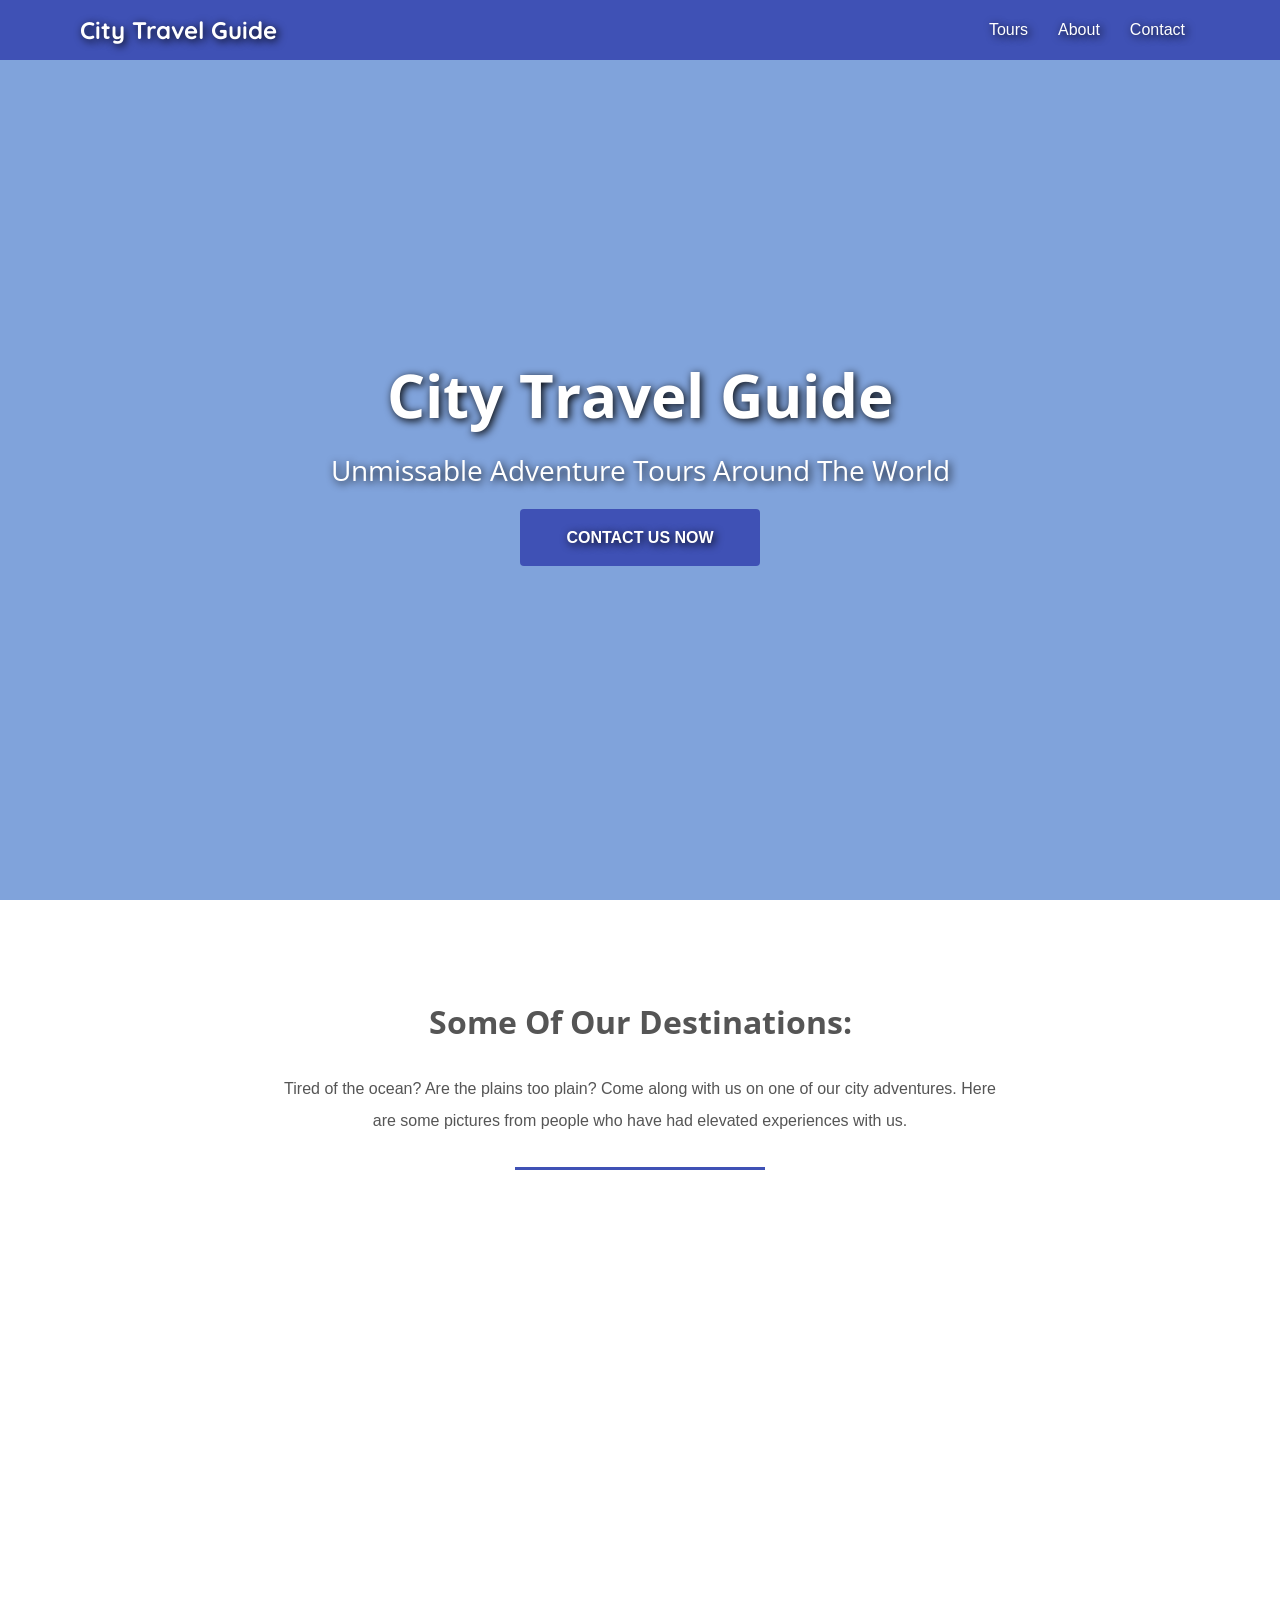
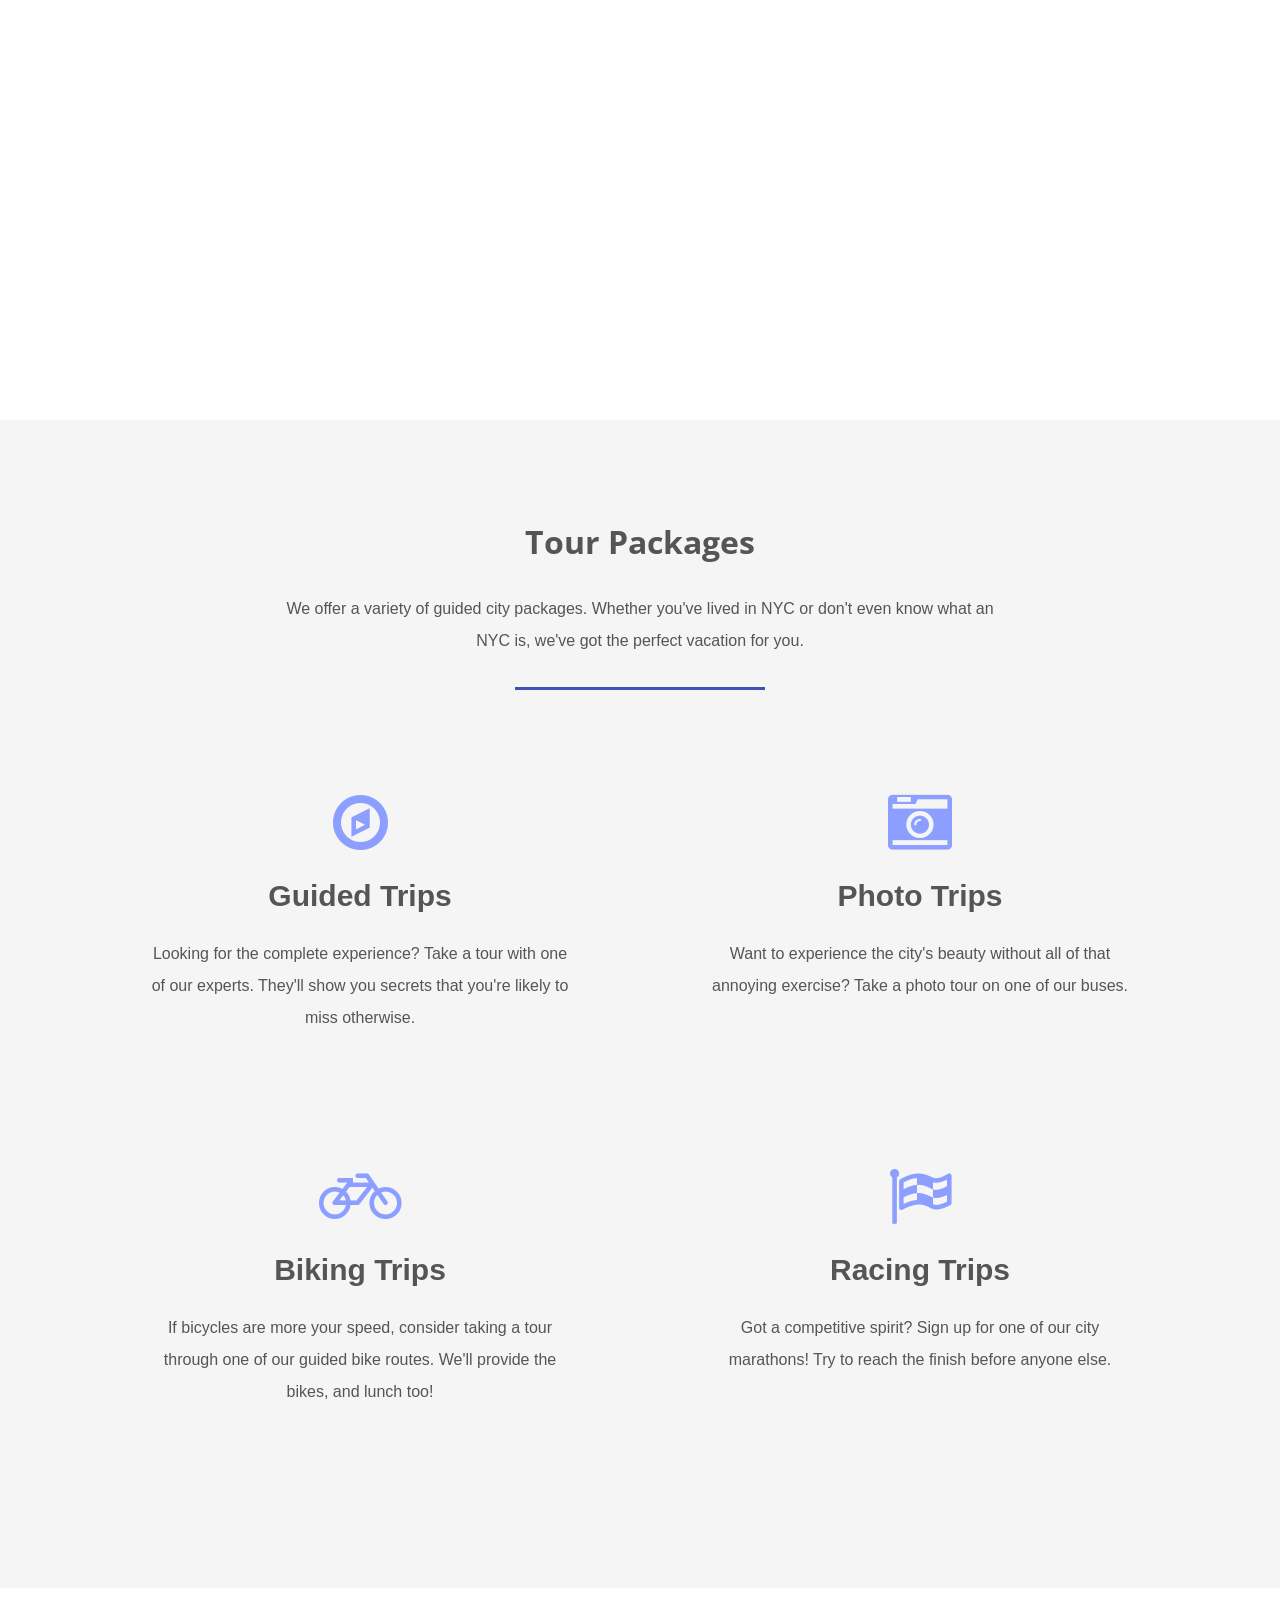
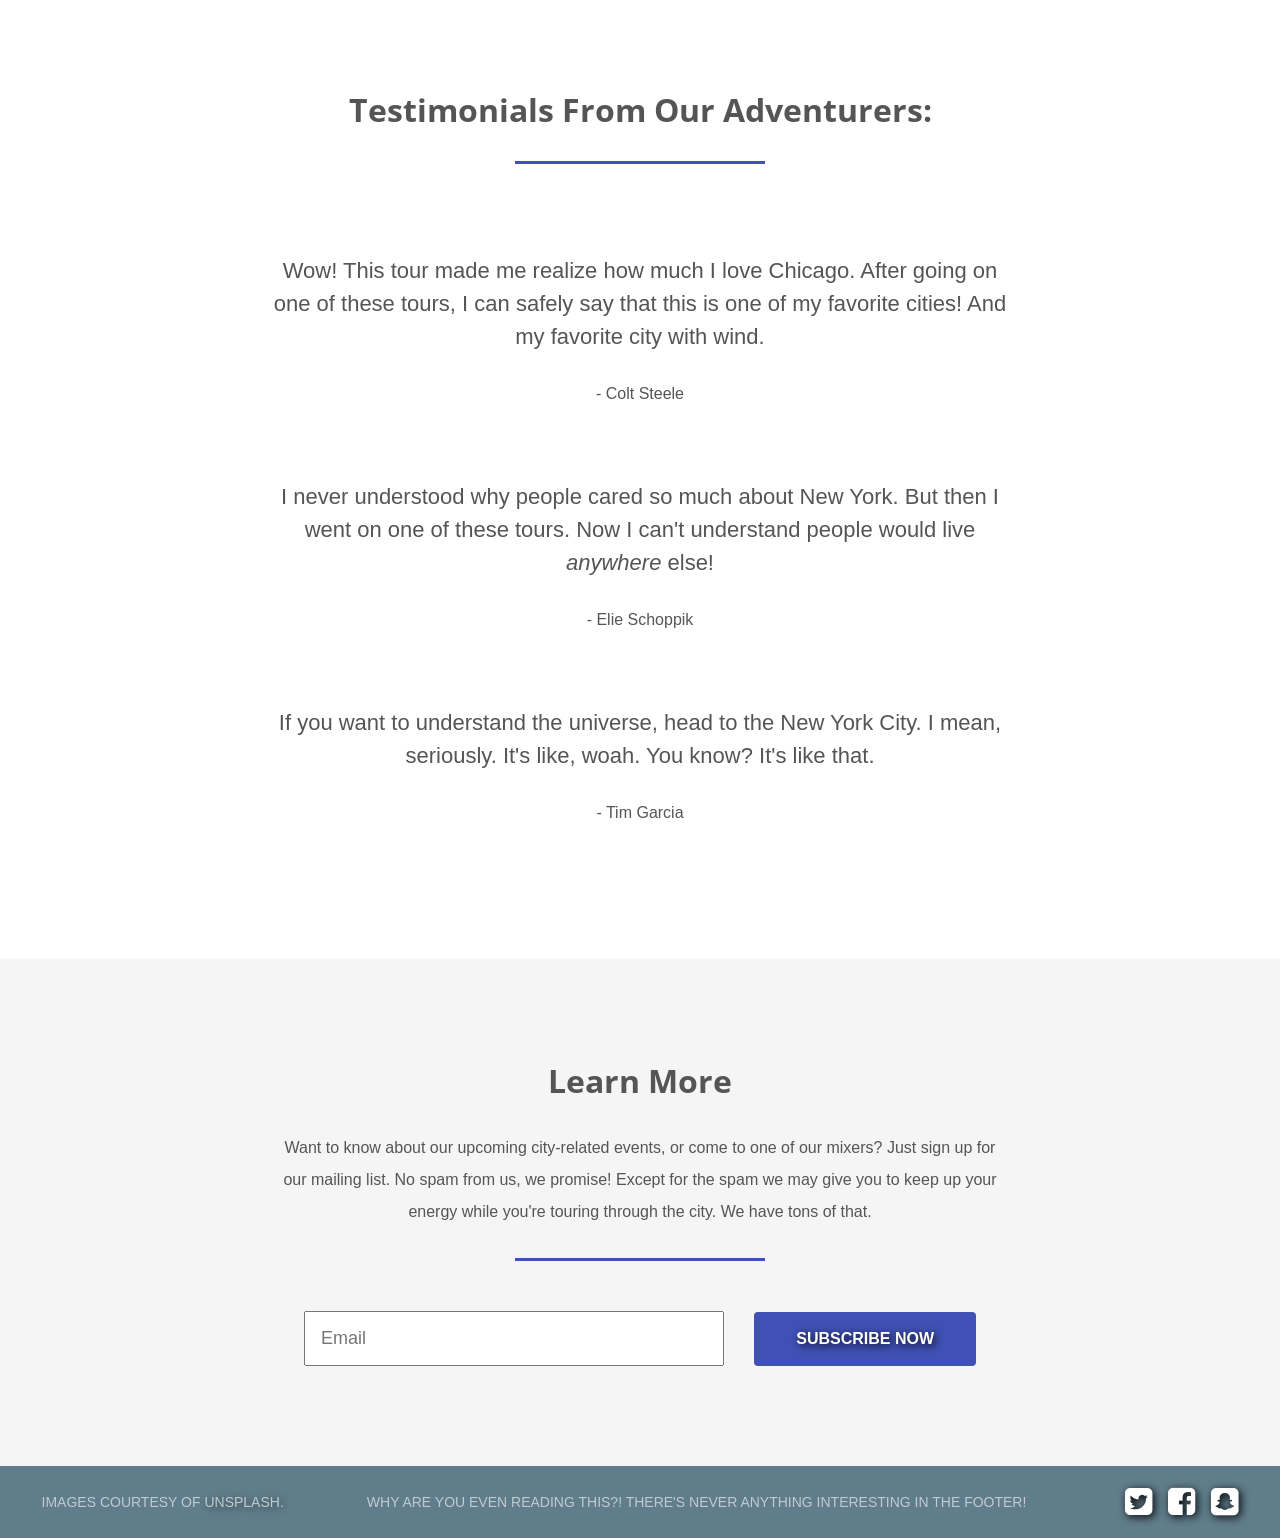
==== index.html @ 8837c8b8 "Rename CityTravelGuide.html to index.html" ====
<!DOCTYPE html>
<html>
<head>
  <meta charset="utf-8">
  <meta name="viewport" content="width=device-width, initial-scale=1">
  <title>City Travel Guide</title>
  <link href="https://fonts.googleapis.com/css?family=Open+Sans" rel="stylesheet">
  <link href="https://fonts.googleapis.com/css?family=Quicksand" rel="stylesheet">
  <link rel="stylesheet" href="https://maxcdn.bootstrapcdn.com/font-awesome/4.7.0/css/font-awesome.min.css">
  <link rel="stylesheet" href="assets/CSS/CityTravelGuide.css">
</head>
<body>
  <header>
    <h2><a href="#">City Travel Guide</a></h2>
    <nav>
      <li><a href="#">Tours</a></li>
      <li><a href="#">About</a></li>
      <li><a href="#">Contact</a></li>
    </nav>
  </header>

  <section class="hero">
    <div class="background-image" style="background-image: url(https://i.imgur.com/kTc1tSm.jpg);"></div>
    <div class="hero-content-area">
      <h1>City Travel Guide</h1>
      <h3>Unmissable Adventure Tours Around The World</h3>
      <a href="#" class="btn">Contact Us Now</a>
    </div>
  </section>
  
  <section class="destinations">
    <h3 class="title">Some of our destinations:</h3>
    <p>Tired of the ocean? Are the plains too plain? Come along with us on one of our city adventures. Here are some pictures from people who have had elevated experiences with us.</p>
    <hr>

    <ul class="grid">
      <li class="small" style="background-image: url(https://images.unsplash.com/photo-1519999482648-25049ddd37b1?ixlib=rb-0.3.5&ixid=eyJhcHBfaWQiOjEyMDd9&s=0471f46a1cda51342fdecf9a8c42349f&auto=format&fit=crop&w=626&q=80);"></li>
      <li class="large" style="background-image: url(https://images.unsplash.com/photo-1492541737557-dfd592c6e42d?ixlib=rb-0.3.5&ixid=eyJhcHBfaWQiOjEyMDd9&s=837bbb0356817575546856ea176ed1b9&auto=format&fit=crop&w=750&q=80);"></li>
      <li class="large" style="background-image: url(https://images.unsplash.com/photo-1493134799591-2c9eed26201a?ixlib=rb-0.3.5&ixid=eyJhcHBfaWQiOjEyMDd9&s=8fe9893cbf297598290eb9dc4b0aa6c7&auto=format&fit=crop&w=750&q=80);"></li>
      <li class="small" style="background-image: url(https://images.unsplash.com/photo-1449824913935-59a10b8d2000?ixlib=rb-0.3.5&ixid=eyJhcHBfaWQiOjEyMDd9&s=e038e4677f5af2f4a7c89fdf50963f50&auto=format&fit=crop&w=750&q=80);"></li>
    </ul>
  </section>

  <section class="packages">
    <h3 class="title">Tour Packages</h3>
    <p>We offer a variety of guided city packages. Whether you've lived in NYC or don't even know what an NYC is, we've got the perfect vacation for you.</p>
    <hr>

    <ul class="grid">
      <li>
        <i class="fa fa-compass fa-4x"></i>
        <h4>Guided Trips</h4>
        <p>Looking for the complete experience? Take a tour with one of our experts. They'll show you secrets that you're likely to miss otherwise.</p>
      </li>
      <li>
        <i class="fa fa-camera-retro fa-4x"></i>
        <h4>Photo Trips</h4>
        <p>Want to experience the city's beauty without all of that annoying exercise? Take a photo tour on one of our buses.</p>
      </li>
      <li>
        <i class="fa fa-bicycle fa-4x"></i>
        <h4>Biking Trips</h4>
        <p>If bicycles are more your speed, consider taking a tour through one of our guided bike routes. We'll provide the bikes, and lunch too!</p>
      </li>
      <li>
        <i class="fa fa-flag-checkered fa-4x"></i>
        <h4>Racing Trips</h4>
        <p>Got a competitive spirit? Sign up for one of our city marathons! Try to reach the finish before anyone else.</p>
      </li>
    </ul>
  </section>

  <section class="testimonials">
    <h3 class="title">Testimonials from our adventurers:</h3>
    <hr>
    <p class="quote">Wow! This tour made me realize how much I love Chicago. After going on one of these tours, I can safely say that this is one of my favorite cities! And my favorite city with wind.</p>
    <p class="author">- Colt Steele</p>
    <p class="quote">I never understood why people cared so much about New York. But then I went on one of these tours. Now I can't understand people would live <em>anywhere</em> else!</p>
    <p class="author">- Elie Schoppik</p>
    <p class="quote">If you want to understand the universe, head to the New York City. I mean, seriously. It's like, woah. You know? It's like that.</p>
    <p class="author">- Tim Garcia</p>
  </section>

  <section class="contact">
    <h3 class="title">Learn more</h3>
    <p>Want to know about our upcoming city-related events, or come to one of our mixers? Just sign up for our mailing list. No spam from us, we promise! Except for the spam we may give you to keep up your energy while you're touring through the city. We have tons of that.</p>
    <hr>
    <form>
      <input type="email" placeholder="Email">
      <a href="#" class="btn">Subscribe now</a>
    </form>
  </section>

  <footer>
    <p>Images courtesy of <a href="http://unsplash.com/">unsplash</a>.</p>
    <p>Why are you even reading this?! There's never anything interesting in the footer!</p>
    <ul>
      <li><a href="#"><i class="fa fa-twitter-square fa-2x"></i></a></li>
      <li><a href="#"><i class="fa fa-facebook-square fa-2x"></i></a></li>
      <li><a href="#"><i class="fa fa-snapchat-square fa-2x"></i></a></li>
    </ul>
  </footer>
</body>
</html>
---- assets/CSS/CityTravelGuide.css ----
/*General Styles*/

* {
	margin: 0;
	padding: 0;
	box-sizing: border-box;
}

html {
	font: normal 16px sans-serif;
	color: #555;
}

header {
	z-index: 10;
}

ul, nav {
	list-style: none;
}

a {
	text-decoration: none;
	opacity: 1;
	color: #fff;
	text-shadow: 2px 2px 8px black;
}

a:hover {
	opacity: .9;
}

a.btn:hover {
	opacity: 0.93;
}

a.btn {
	border-radius: 4px;
	text-transform: uppercase;
	font-weight: bold;
	text-align: center;
	background-color: #3f51b5;
	opacity: 1;
}

section {
	display: flex;
	flex-direction: column;
	align-items: center;
	padding: 100px 80px;
}

section:not(.hero):nth-child(even) {
	background-color: #f5f5f5;
}

.grid {
	width: 100%;
	display: flex;
	flex-wrap: wrap;
	justify-content: center;
}

hr {
	width: 250px;
	height: 3px;
	background-color: #3f51b5;
	border: 0;
	margin-bottom: 50px;
}

section h3.title {
	text-transform: capitalize;
	font: bold 32px "Open Sans", sans-serif;
	margin-bottom: 30px;
	text-align: center;
}

section p {
	max-width: 775px;
	line-height: 2;
	padding: 0 20px;
	margin-bottom: 30px;
	text-align: center;
}

@media (max-width: 800px) {
	section {
		padding: 50px 20px;
	}
}

/*Header Styles*/

header {
	position: absolute;
	width: 100%;
	display: flex;
	justify-content: space-between;
	align-items: center;
	padding: 15px 0;
	animation: 1s fadein 0.5s forwards;
	opacity: 0;
	background-color: #3f51b5;
	position: fixed;
}

@keyframes fadein {
	100% {
		opacity: 1;
	}
}

header h2 {
	font-family: "Quicksand", sans-serif;
	
	padding-left: 80px;
}

header nav {
	display: flex;
	padding-right: 80px;
}

header nav li {
	margin: 0 15px;
}

@media (max-width: 800px) {
	header {
		padding: 20px 50px;
		flex-direction: column;
	}

	header nav {
		padding-right: 0;
		margin-right: 0;
	}

	header h2 {
		padding-left: 0;
		padding-bottom: 5px;
	}
}

/*Hero Styles*/

.hero {
	position: relative;
	justify-content: center;
	text-align: center;
	min-height: 100vh;
	color: #fff;
}

.hero .background-image {
	position: absolute;
	top: 0;
	left: 0;
	width: 100%;
	height: 100%;
	background-size: cover;
	z-index: -1;
	background-color: #80a3db;
}

.hero h1 {
	font: bold 60px "Open Sans", sans-serif;
	margin-bottom: 15px;
}

.hero h3 {
	font: normal 28px "Open Sans", sans-serif;
	margin-bottom: 40px;
}

.hero a.btn {
	padding: 20px 46px;
}

.hero-content-area {
	opacity: 0;
	margin-top: 100px;
	animation: 1s slidefade 1s forwards;
	text-shadow: 2px 2px 8px black;
}

@keyframes slidefade {
	100% {
		opacity: 1;
		margin: 0;
	}
}

@media (max-width: 800px) {
	.hero {
		min-height: 600px;
	}

	.hero h1 {
		font-size: 48px;
	}

	.hero h3 {
		font-size: 24px;
	}

	.hero a.btn {
		padding: 15px 40px;
	}
}

/*Destinations Section*/

.destinations {
	animation: 1s fadeins 1s forwards;
	opacity: 0;
}

@keyframes fadeins {
  0% {
    opacity: 0;
    transform: translateX(-300px)
  }
  100% {
    opacity: 1;
    transform: translateX(0)
  }
}

.destinations .grid li {
	height: 350px;
	padding: 20px;
	background-clip: content-box;
	background-size: cover;
	background-position: center;
}

.destinations .grid li.small {
	flex-basis: 30%;
}

.destinations .grid li.large {
	flex-basis: 70%;
}

@media (max-width: 1100px) {
	.destinations .grid li.small,
	.destinations .grid li.large {
		flex-basis: 50%;
	}
}

@media (max-width: 800px) {
	.destinations .grid li.small,
	.destinations .grid li.large {
		flex-basis: 100%;
	}
}

/*Packages Section*/

.packages .grid li {
	padding: 50px;
	flex-basis: 50%;
	text-align: center;
}

.packages .grid li i {
	color: #8c9eff;
}

.packages .grid li h4 {
	font-size: 30px;
	margin: 25px 0;
}

@media (max-width: 800px) {
	.packages .grid li {
		flex-basis: 100%;
		padding: 20px;
	}
}

/*Testimonials Section*/

.testimonials .quote {
	font-size: 22px;
	font-weight: 300;
	line-height: 1.5;
	margin: 40px 0 25px;
}

@media (max-width: 800px) {
	.testimonials .quote {
		font-size: 18px;
		margin: 15px 0;
	}

	.testimonials .author {
		font-size: 14px;
	}
}

/*Contact Section*/

.contact form {
	display: flex;
	align-items: center;
	justify-content: center;
	flex-wrap: wrap;
	width: 60%;
}

.contact form .btn {
	padding: 18px 42px;
}

.contact form input {
	padding: 15px;
	margin-right: 30px;
	font-size: 18px;
	color: #555;
	flex: 1;
}

@media (max-width: 1000px) {
	.contact form input {
		flex-basis: 100%;
		margin: 0 0 20px 0;
	}
}

/*Footer Section*/

footer {
	display: flex;
	align-items: center;
	justify-content: space-around;
	background-color: #607d8b;
	color: #fff;
	padding: 20px 0;
}

footer ul {
	display: flex;
}

footer ul li {
	margin-left: 16px;
}

footer p {
	text-transform: uppercase;
	font-size: 14px;
	opacity: 0.6;
	align-self: center;
}

@media (max-width: 1100px) {
	footer {
		flex-direction: column;
	}

	footer p {
		text-align: center;
		margin-bottom: 20px;
	}

	footer ul li {
		margin: 0 8px;
	}
}
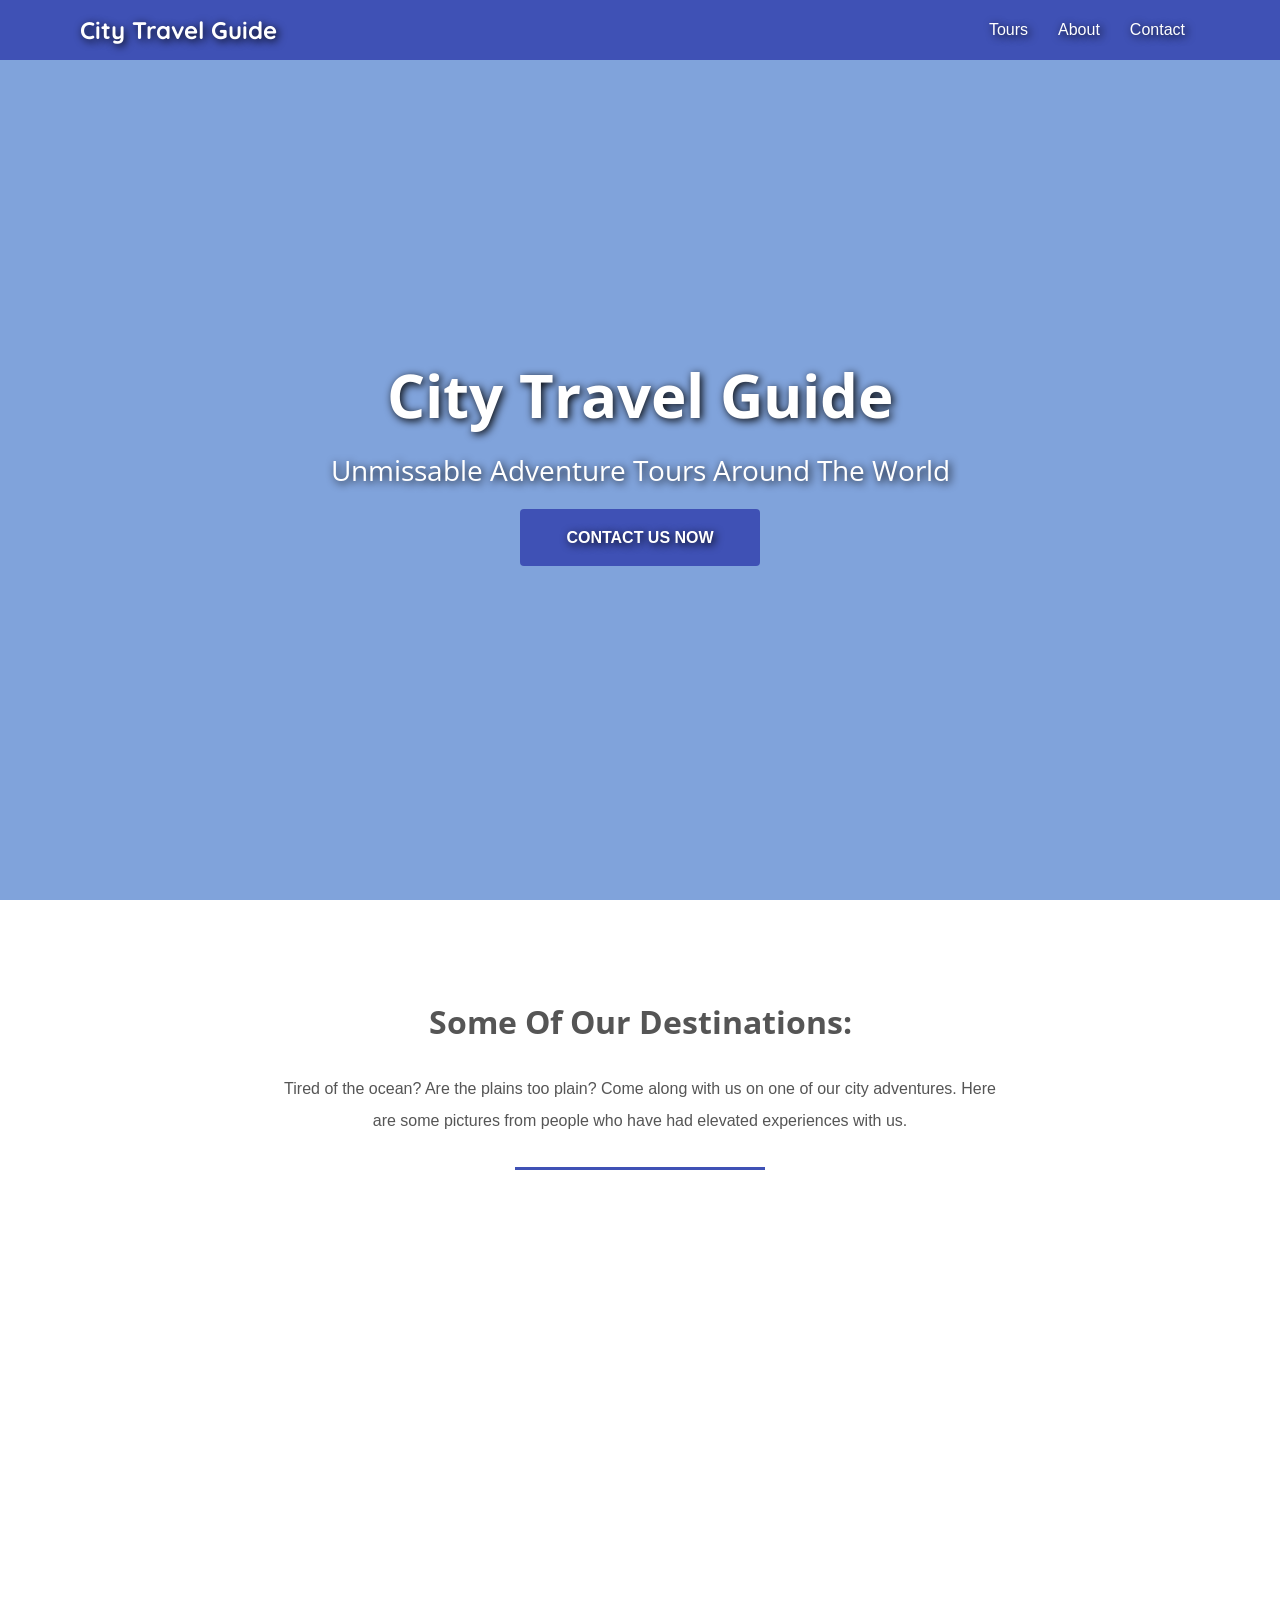
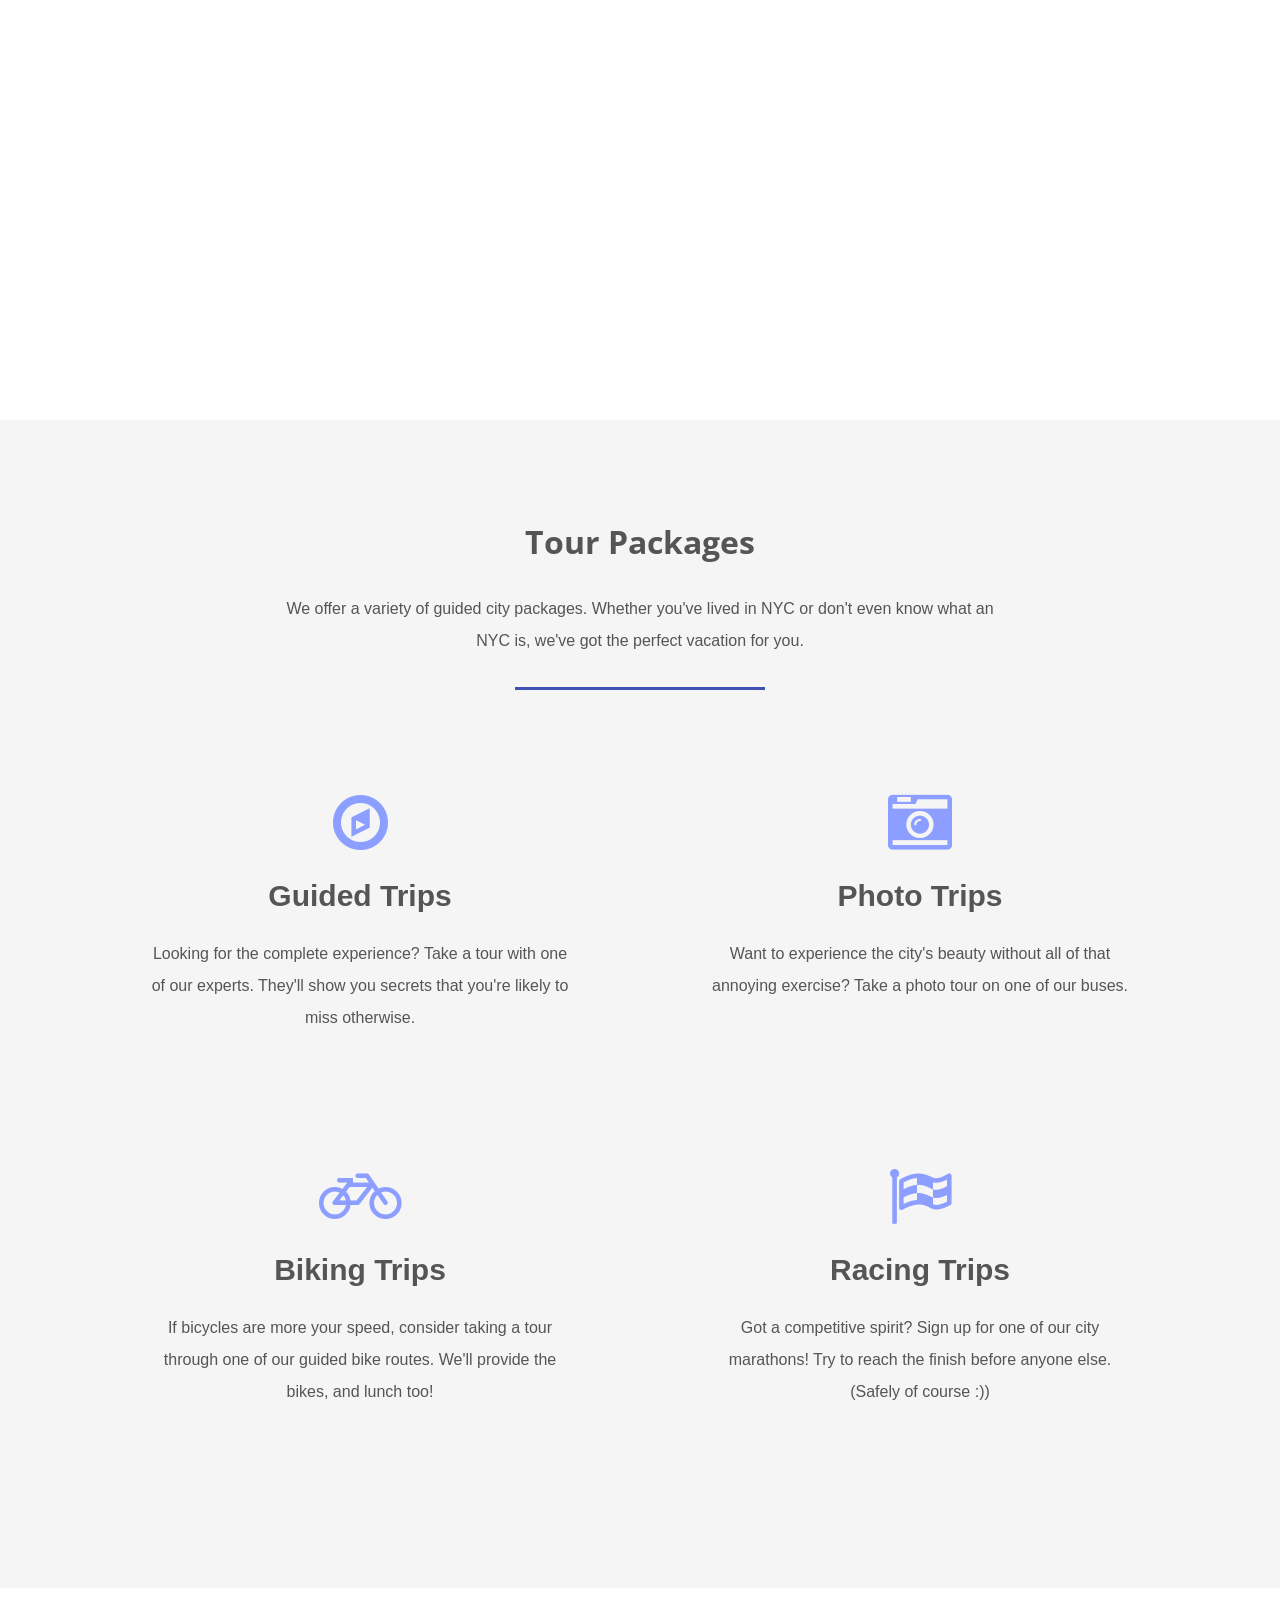
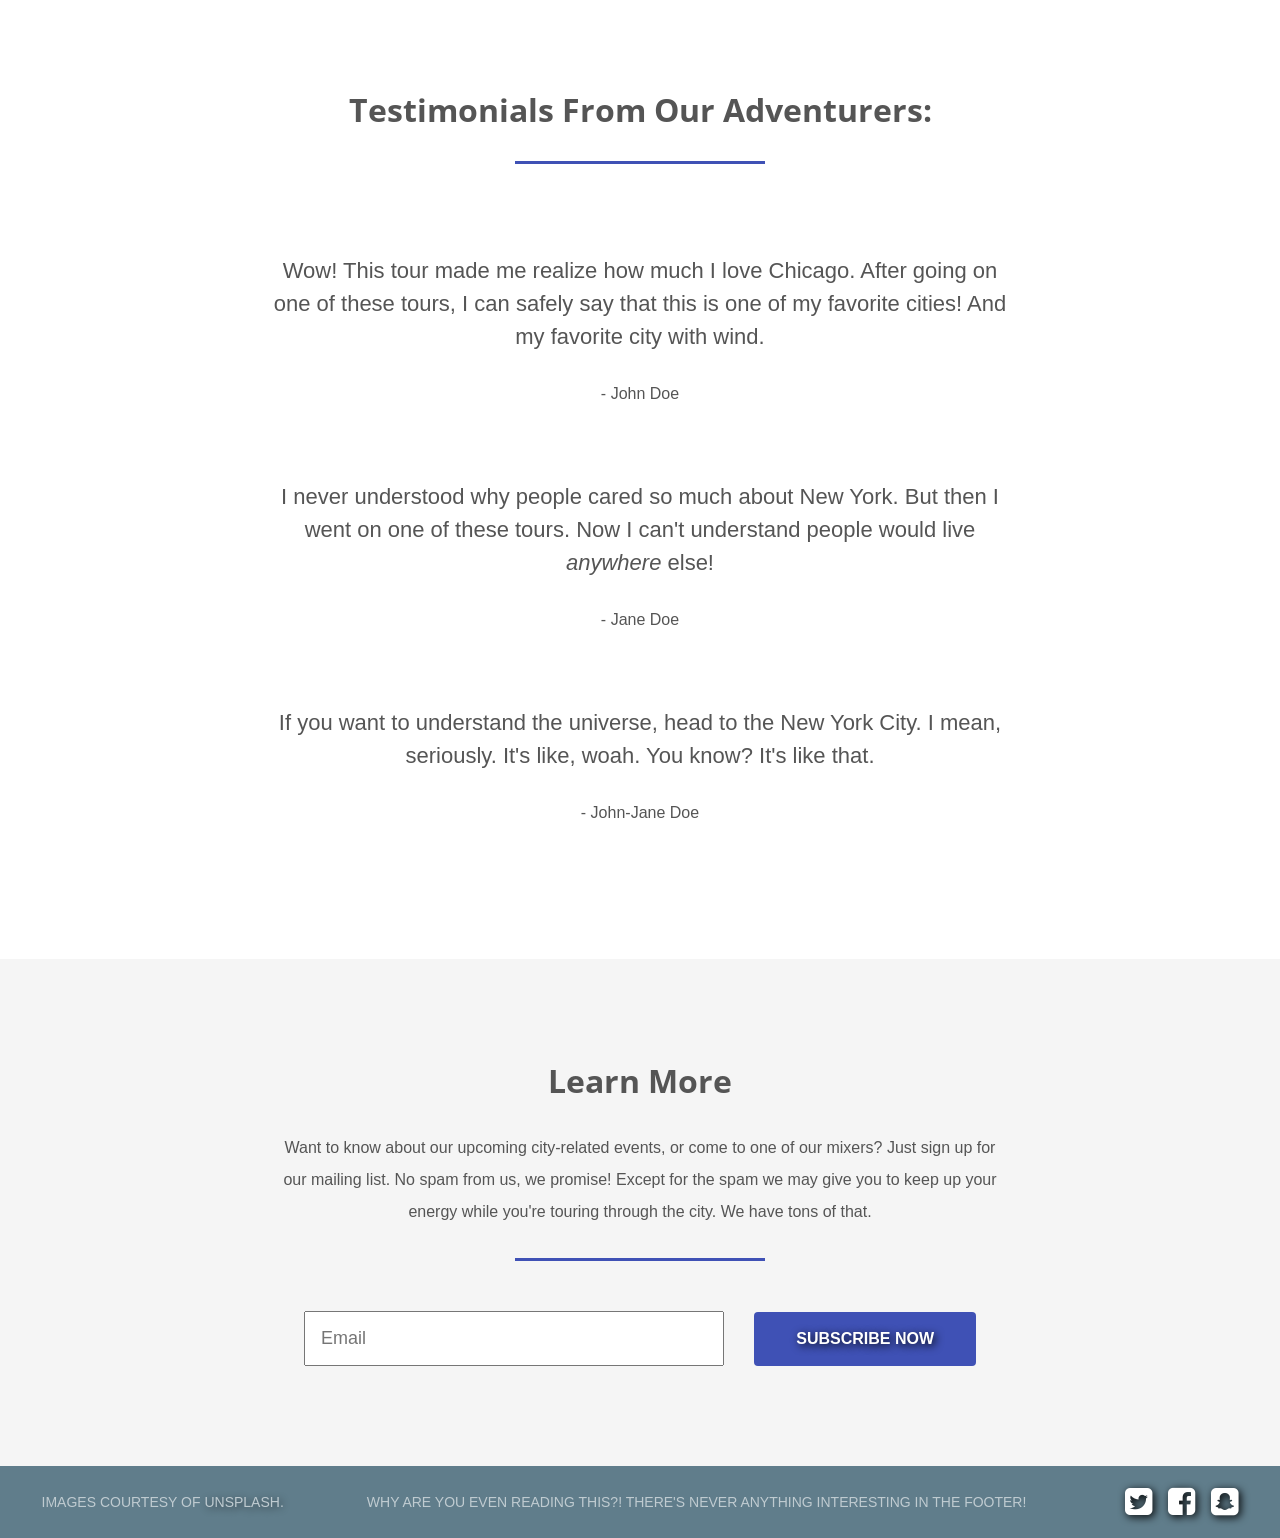
==== commit 2cdde349: "Update index.html" ====
--- a/index.html
+++ b/index.html
@@ -65,7 +65,7 @@
       <li>
         <i class="fa fa-flag-checkered fa-4x"></i>
         <h4>Racing Trips</h4>
-        <p>Got a competitive spirit? Sign up for one of our city marathons! Try to reach the finish before anyone else.</p>
+        <p>Got a competitive spirit? Sign up for one of our city marathons! Try to reach the finish before anyone else. (Safely of course :))</p>
       </li>
     </ul>
   </section>
@@ -74,11 +74,11 @@
     <h3 class="title">Testimonials from our adventurers:</h3>
     <hr>
     <p class="quote">Wow! This tour made me realize how much I love Chicago. After going on one of these tours, I can safely say that this is one of my favorite cities! And my favorite city with wind.</p>
-    <p class="author">- Colt Steele</p>
+    <p class="author">- John Doe</p>
     <p class="quote">I never understood why people cared so much about New York. But then I went on one of these tours. Now I can't understand people would live <em>anywhere</em> else!</p>
-    <p class="author">- Elie Schoppik</p>
+    <p class="author">- Jane Doe</p>
     <p class="quote">If you want to understand the universe, head to the New York City. I mean, seriously. It's like, woah. You know? It's like that.</p>
-    <p class="author">- Tim Garcia</p>
+    <p class="author">- John-Jane Doe</p>
   </section>
 
   <section class="contact">
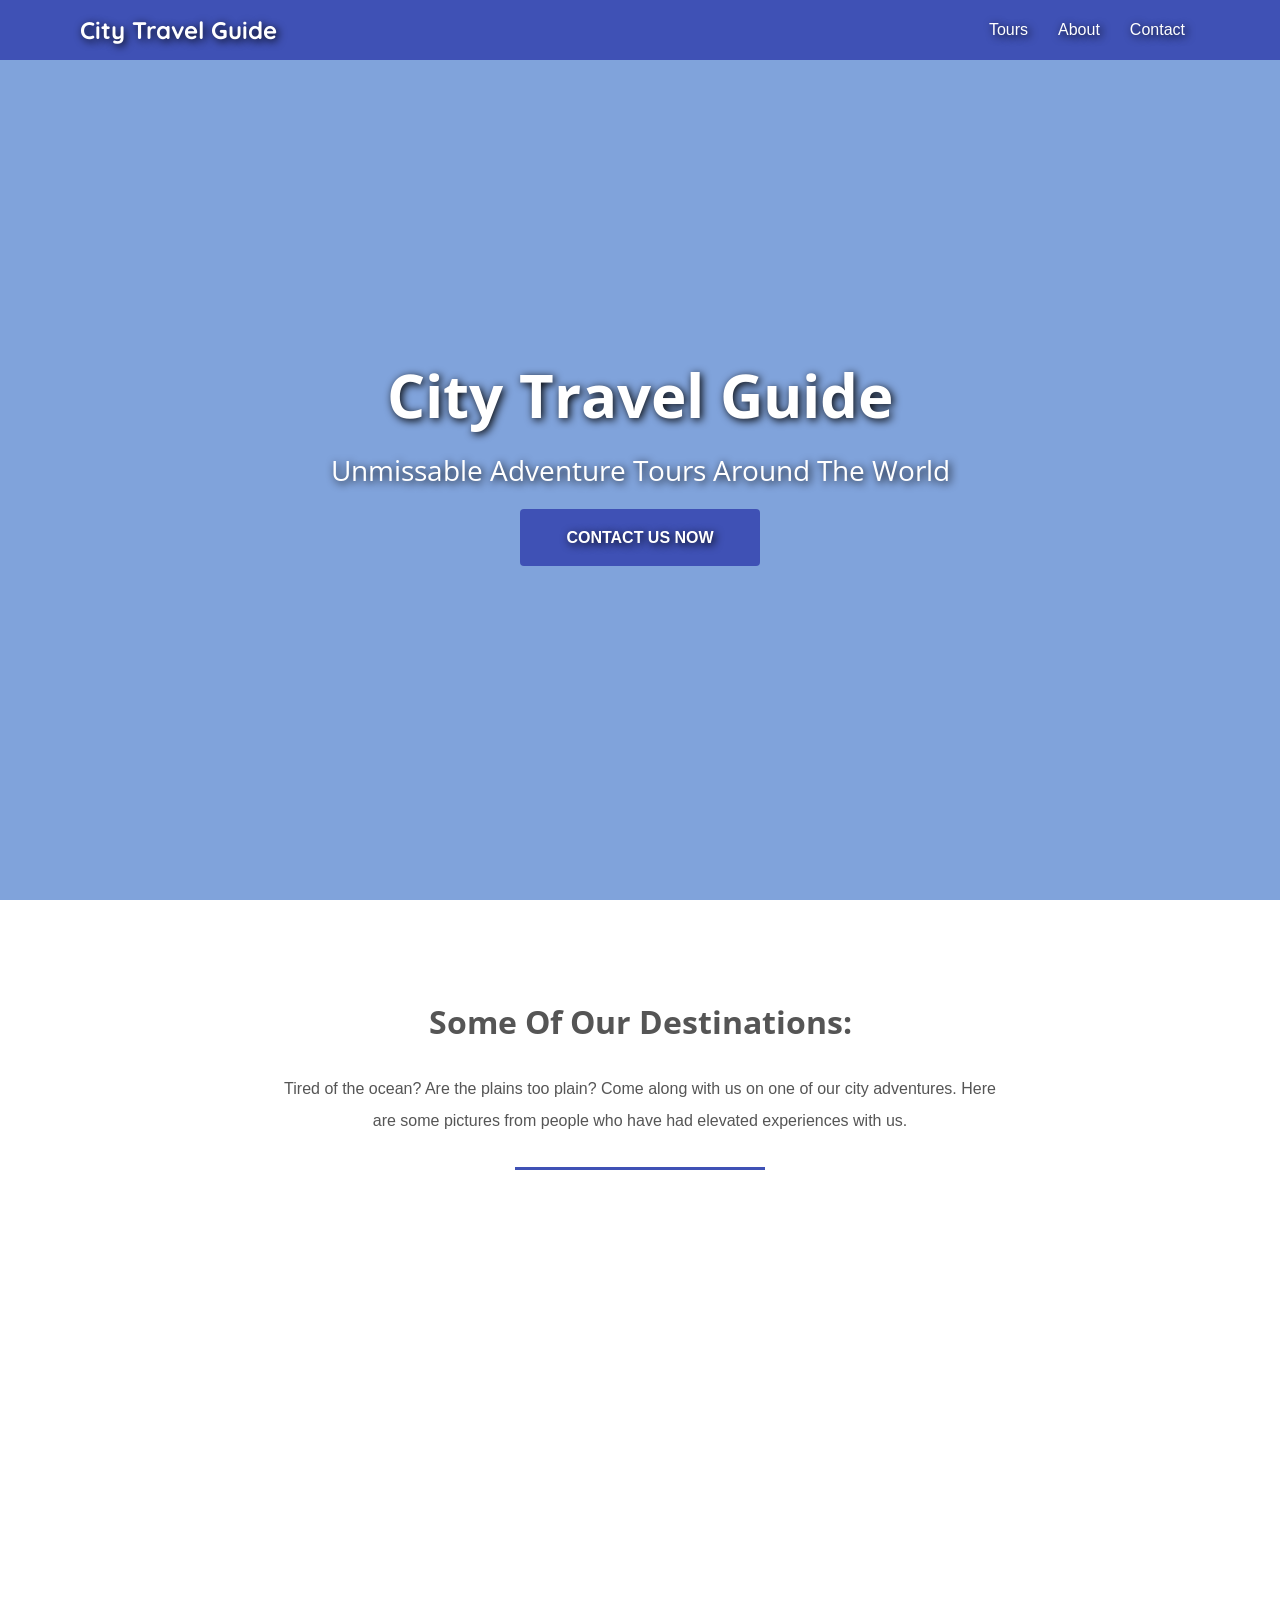
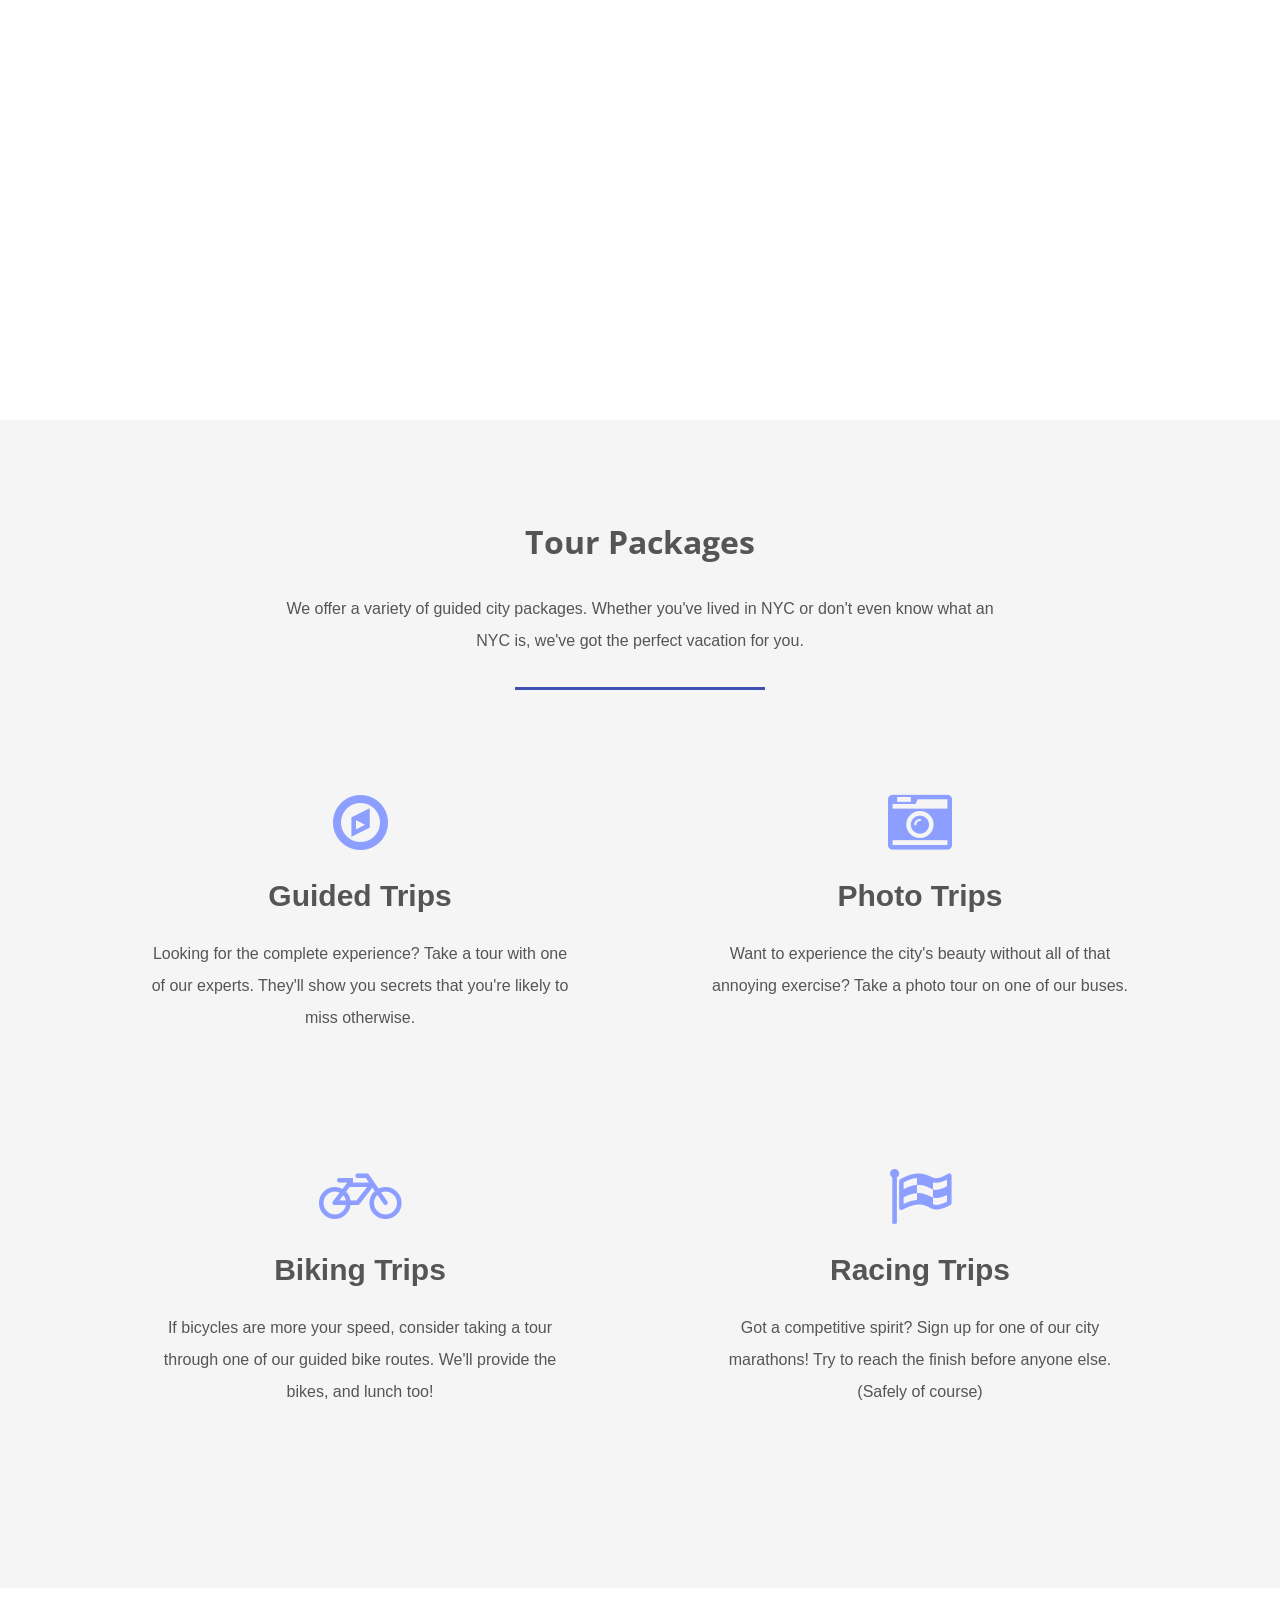
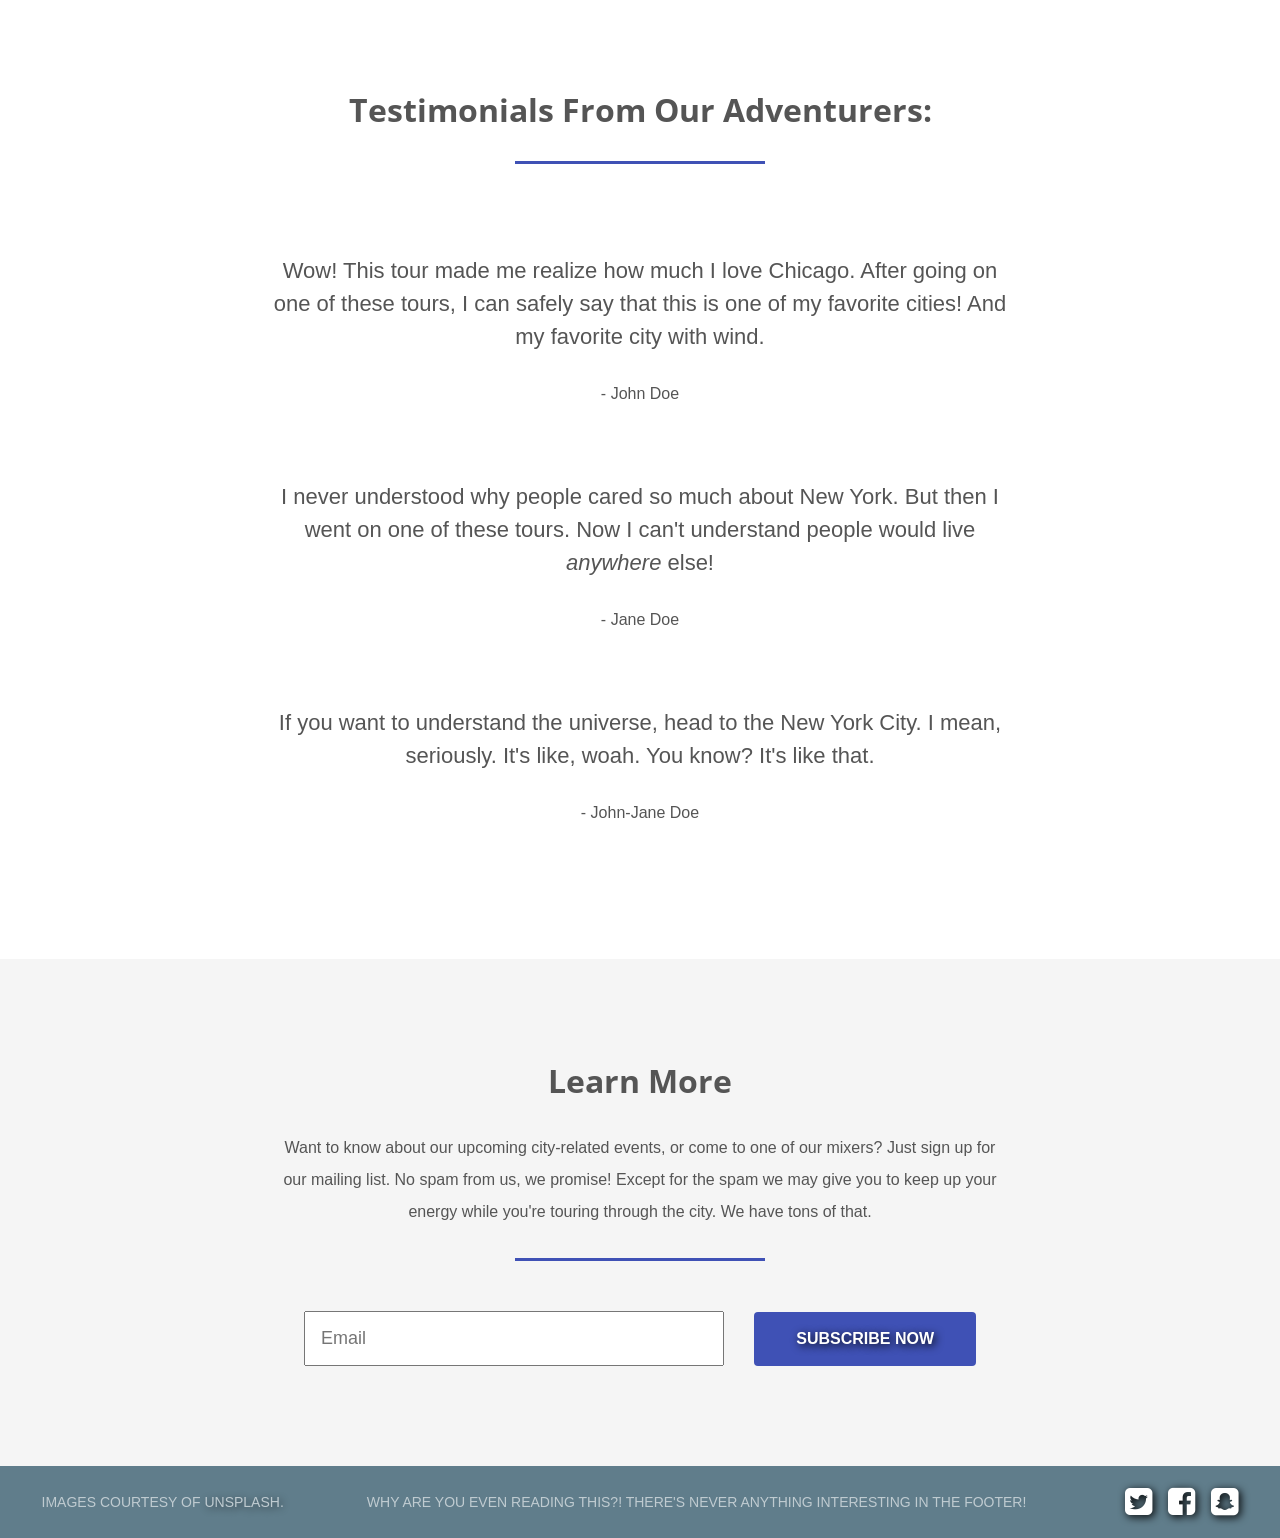
==== commit 1fb962cb: "Update index.html" ====
--- a/index.html
+++ b/index.html
@@ -65,7 +65,7 @@
       <li>
         <i class="fa fa-flag-checkered fa-4x"></i>
         <h4>Racing Trips</h4>
-        <p>Got a competitive spirit? Sign up for one of our city marathons! Try to reach the finish before anyone else. (Safely of course :))</p>
+        <p>Got a competitive spirit? Sign up for one of our city marathons! Try to reach the finish before anyone else. (Safely of course)</p>
       </li>
     </ul>
   </section>
